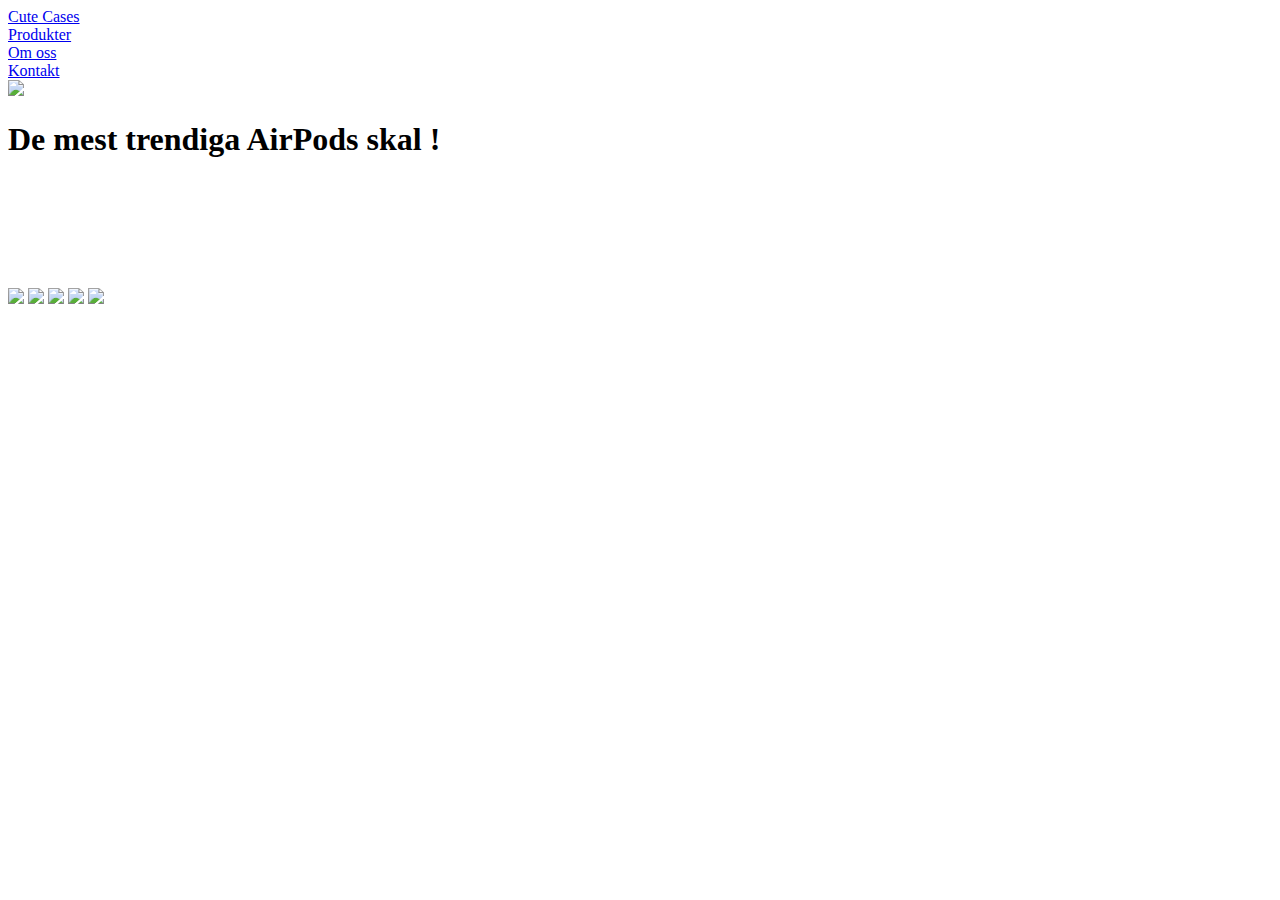
==== lauanda/index.html @ d232ab51 "klart" ====
<!DOCTYPE html>
<html lang="en">
<head>
    <link rel="stylesheet" href="style1.css">
    <link href='https://fonts.googleapis.com/css?family=Annie Use Your Telescope' rel='stylesheet'>
    <meta charset="UTF-8">
    <meta name="viewport" content="width=device-width, initial-scale=1.0">
    <title>Document</title>
</head>
<body>
    <div class= "menu_container" div>
       <div class="item"><a img class="logo" height="100px" widht="100px" src ="bilder.p/logo.jpg" href="index.html">Cute Cases</a></div>
       <div class= "item"><a href="produkter.html">Produkter</a></div>
       <div class= "item"><a href="omoss.html">Om oss</a></div>
       <div class= "item"><a href="kontakt.html">Kontakt</a></div>
       <div class= "item"><img height="40px" widht="40px" src="../lauanda/bilder.p/iconfinder_00-ELASTOFONT-STORE-READY_cart_2703080.png">
       </div>
       <a href="link.html"></a> 
    </div>
    <div class="rubrik">
       <h1> De mest trendiga AirPods skal ! </h1>
    </div>
    <div class="container1">
       <div class="item1"> <img height="350px" widht="500px" src="bilder.p/pro11.jpg" alt=""></div>
       <div class="item1"> <img height="350px" widht="500px" src="bilder.p/a11.jpg" alt=""></div>
       <div class="item1"> <img height="350px" widht="500px" src="bilder.p/a7.jpg" alt=""></div>
    </div>
    <div class="container1">
       <div class="item1"> <img height="350px" widht="500px" src="bilder.p/a4.jpg" alt=""></div>
       <div class="item1"> <img height="350px" widht="500px" src="https://cdn.shopify.com/s/files/1/2136/7631/products/H02076df9cb944995b0ff919f261e5da8K_900x.jpg?v=1574126270" alt=""></div>
       <div class="item1"> <img height="350px" widht="500px" src="https://cdn.shopify.com/s/files/1/2136/7631/products/Cute-Little-yellow-man-Earphones-Case-For-Airpods-2-1-Air-Pods-Bluetooth-Wireless-Earphone-Protective_e2c5fbd5-af9d-4cc4-9327-2a707085a96c_900x.jpg?v=1574133108" alt=""></div>
    </div>
    <div class="container-footer">
       <footer class="footer">
          <img class="pinterest" src="https://www.pngkit.com/png/full/13-133510_pinterest-icon-pinterest-black-white-png-and-vector.png">
          <img class="instagram" src ="https://www.rutgerson.se/wp-content/uploads/2016/11/facebook-icon-png-black.png">
          <img class="logo" height="90px" widht="90px" src ="bilder.p/logo.jpg">
          <img class="facebook" src="https://papamoabeach.co.nz/wp-content/uploads/2017/03/instagram-icon-black.png">
          <img class="twitter" src="bilder.p/twiter .png"> 
          
       </footer>
    </div>
 </body>
 </html>
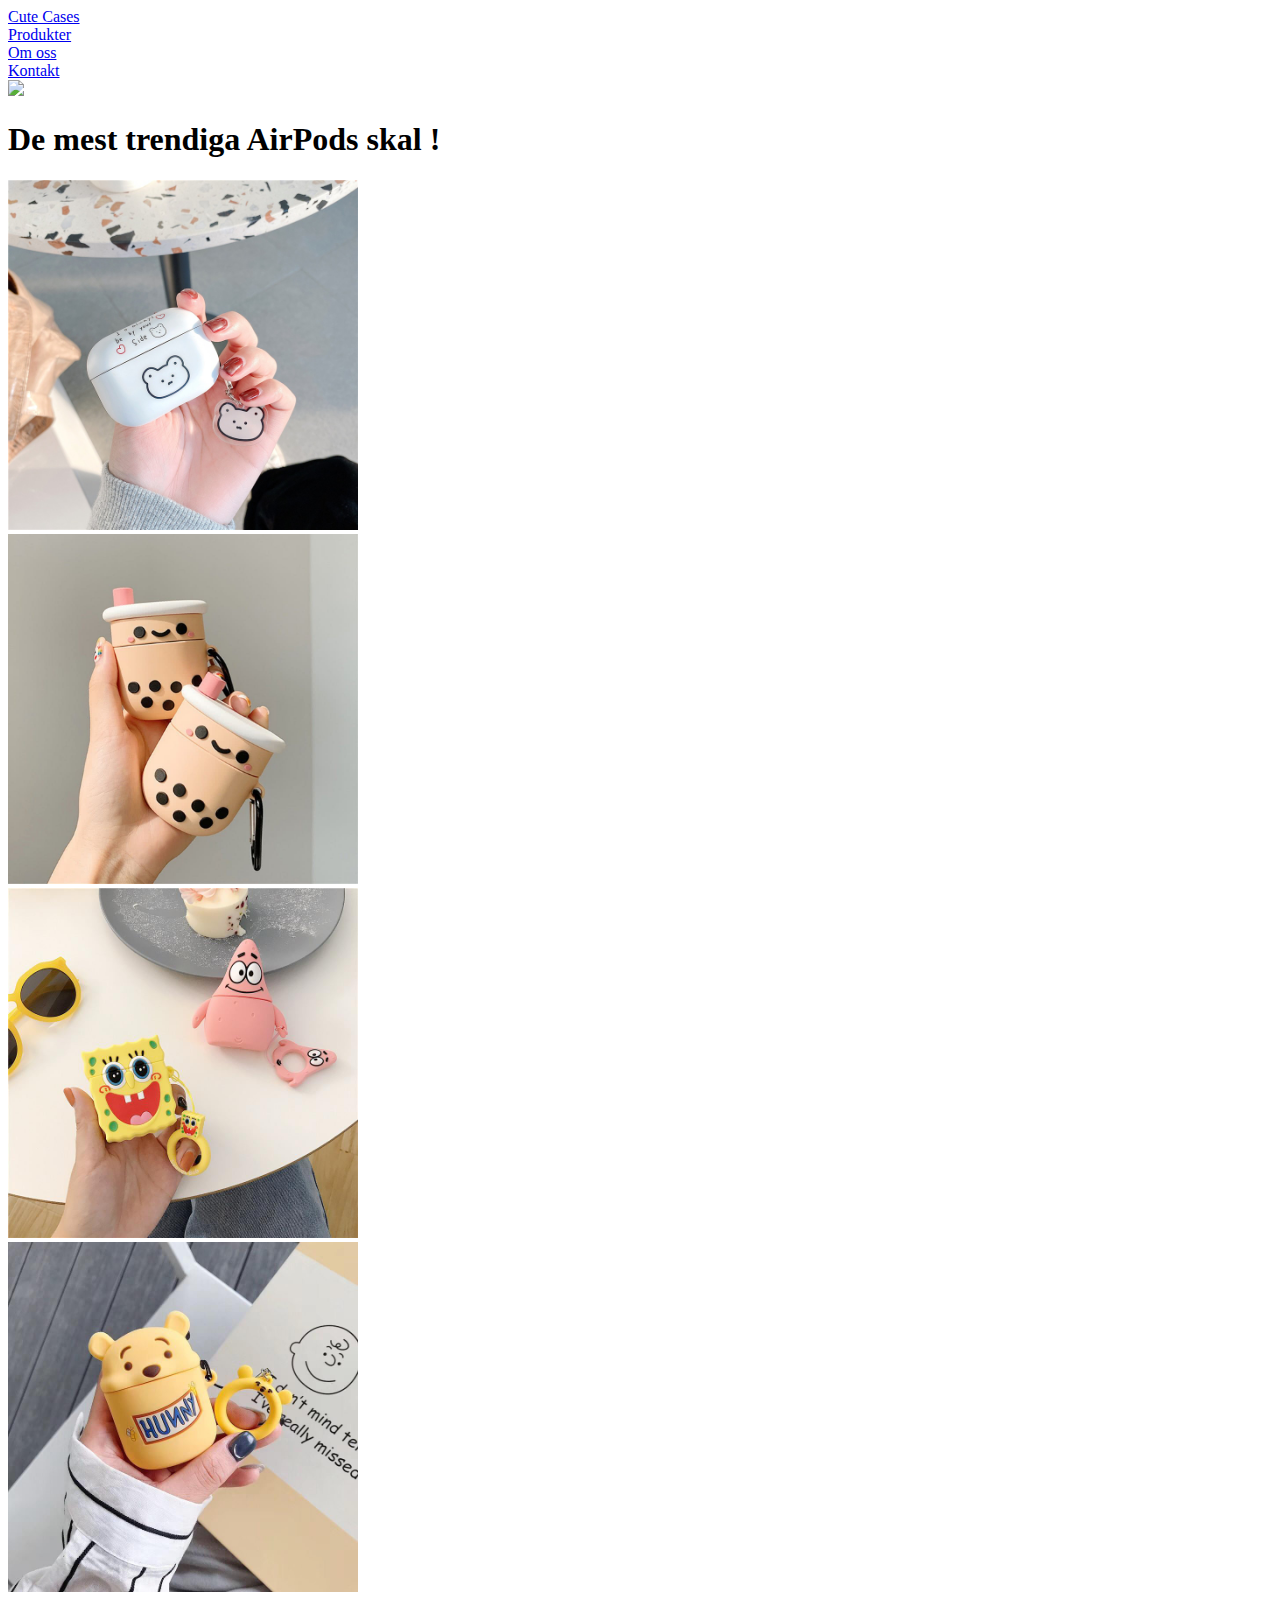
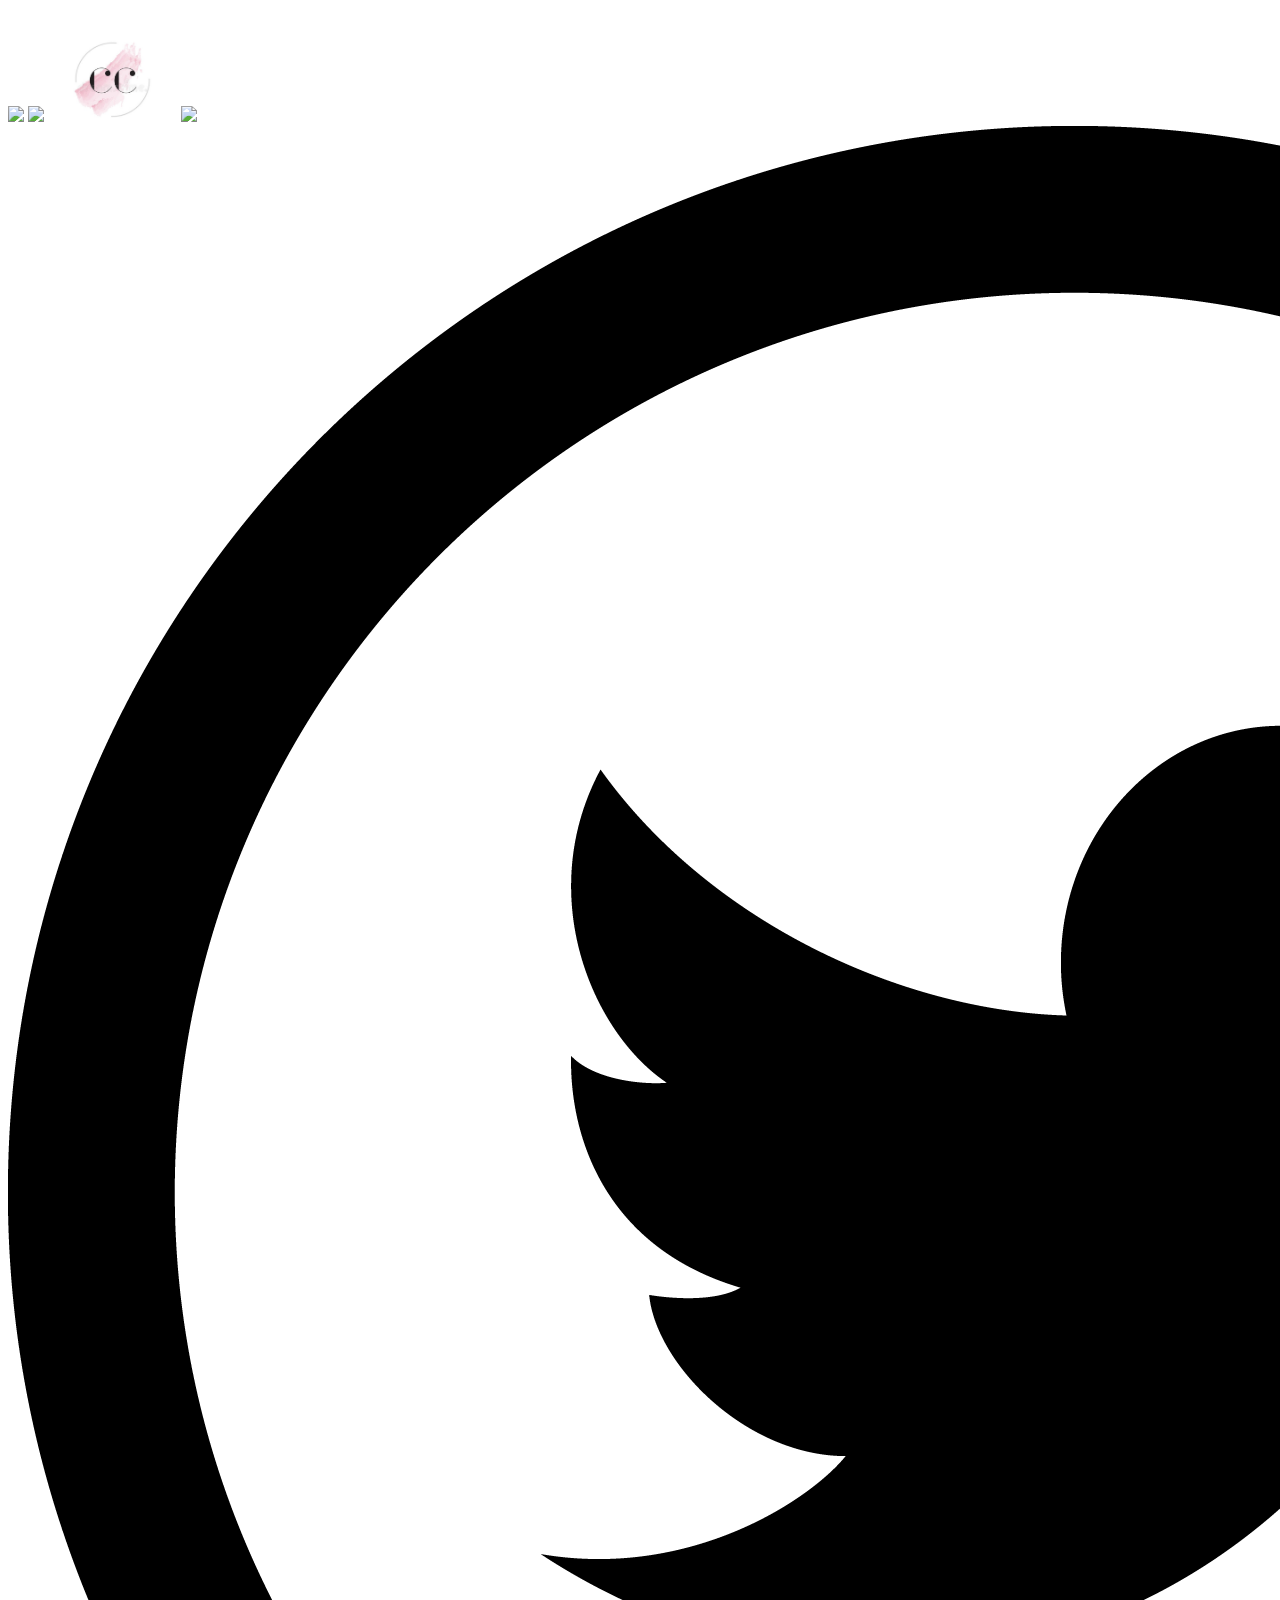
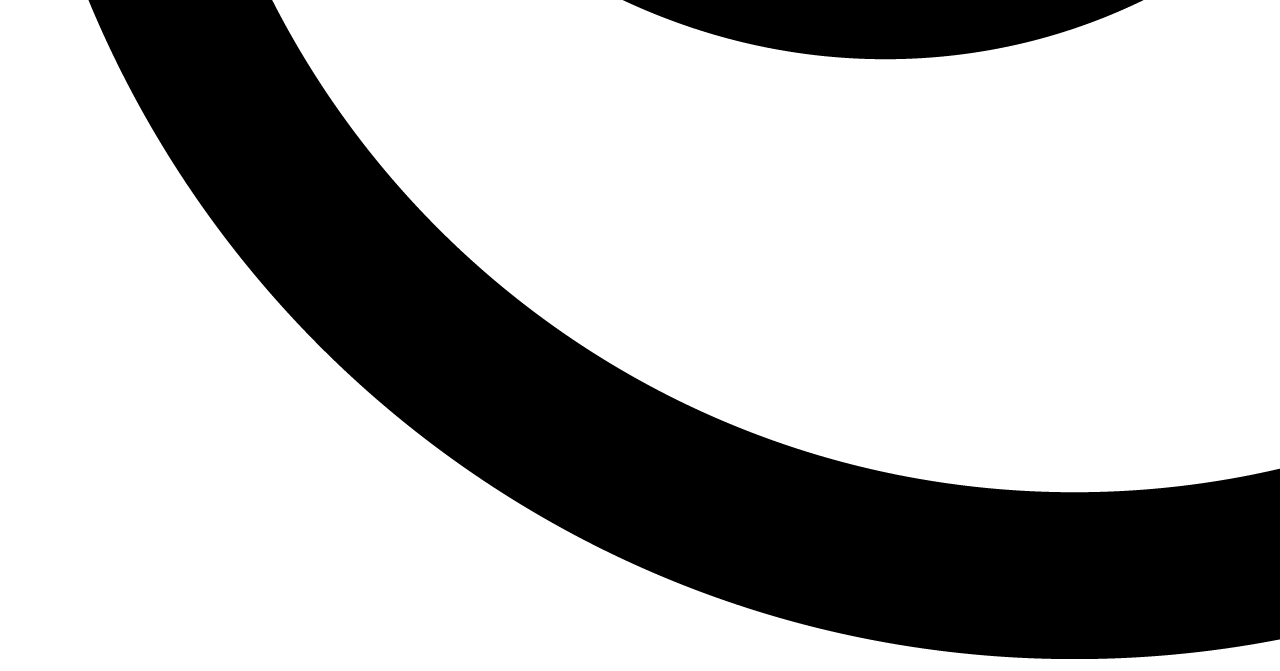
==== commit ff35a38a: "klart" ====
--- a/lauanda/index.html
+++ b/lauanda/index.html
@@ -38,6 +38,7 @@
           <img class="facebook" src="https://papamoabeach.co.nz/wp-content/uploads/2017/03/instagram-icon-black.png">
           <img class="twitter" src="bilder.p/twiter .png"> 
           
+
        </footer>
     </div>
  </body>
